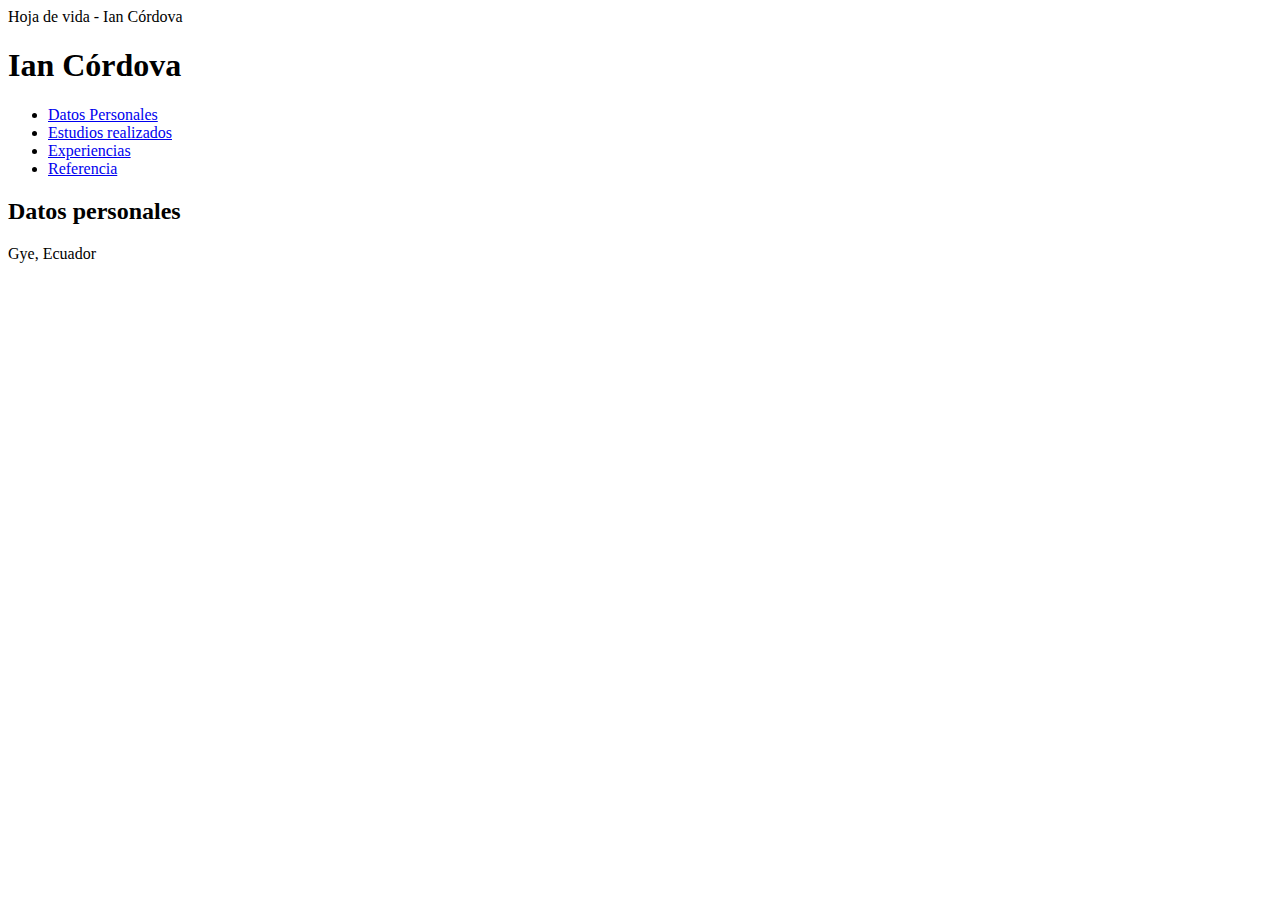
==== code/html/Estudios.html @ e097a7dc "v7" ====
<DOCTYPE html>
    <head>
        <tittle>Hoja de vida - Ian Córdova</tittle>
    
    </head>



    
        <body>

            <h1>Ian Córdova</h1>
            <ul>
                
                <li><a href= "Datos Personales" >Datos Personales</a></li>
                <li><a href= "#">Estudios realizados</a></li>
                <li><a href= "Experiencias.html">Experiencias</a></li>
                <li><a href= "referencias.html">Referencia</a></li>
            </ul>
            <h2>Datos personales</h2>
            <p>Gye, Ecuador</p>



        </body>
</html>
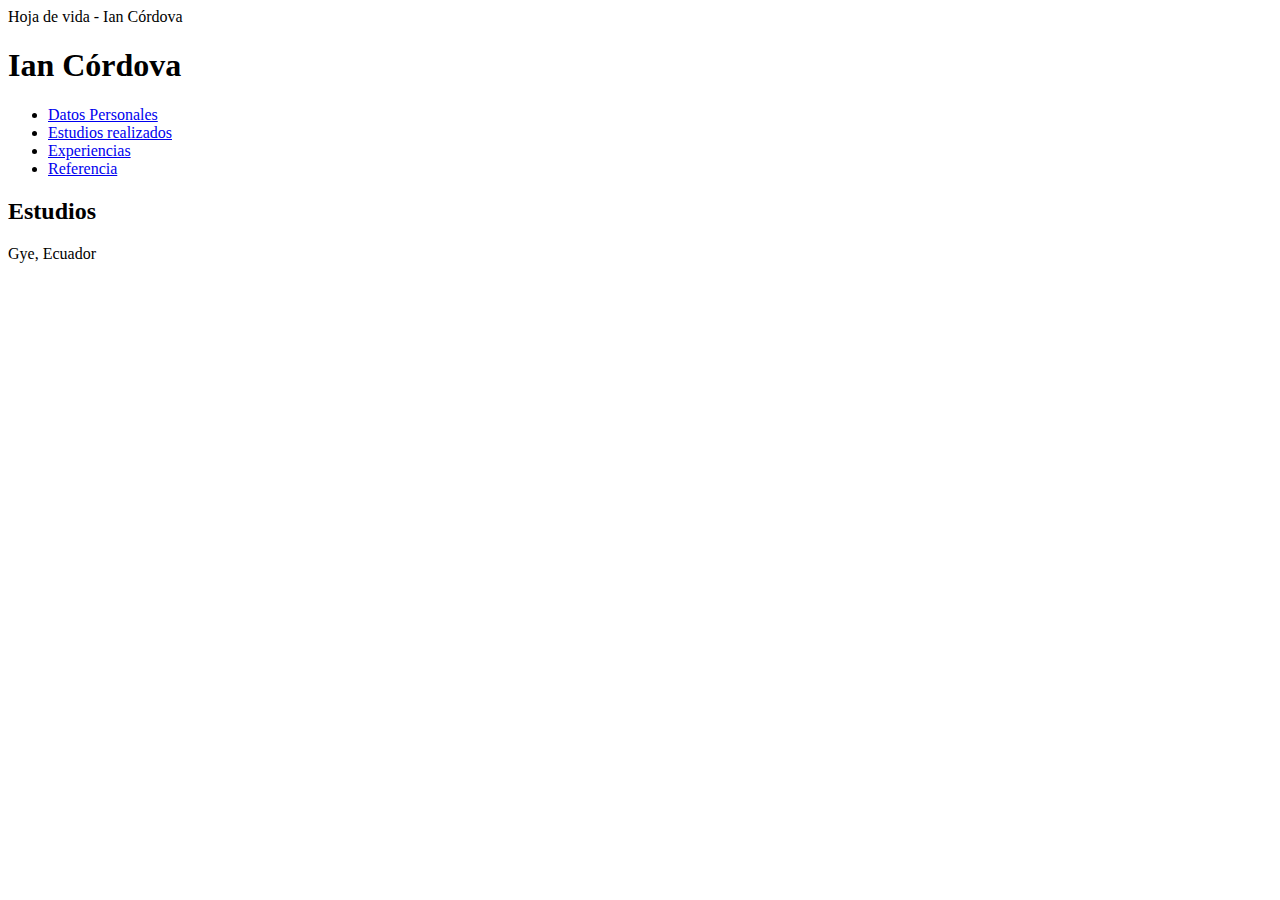
==== commit 6da56204: "v2" ====
--- a/code/html/Estudios.html
+++ b/code/html/Estudios.html
@@ -17,7 +17,7 @@
                 <li><a href= "Experiencias.html">Experiencias</a></li>
                 <li><a href= "referencias.html">Referencia</a></li>
             </ul>
-            <h2>Datos personales</h2>
+            <h2>Estudios</h2>
             <p>Gye, Ecuador</p>
 
 
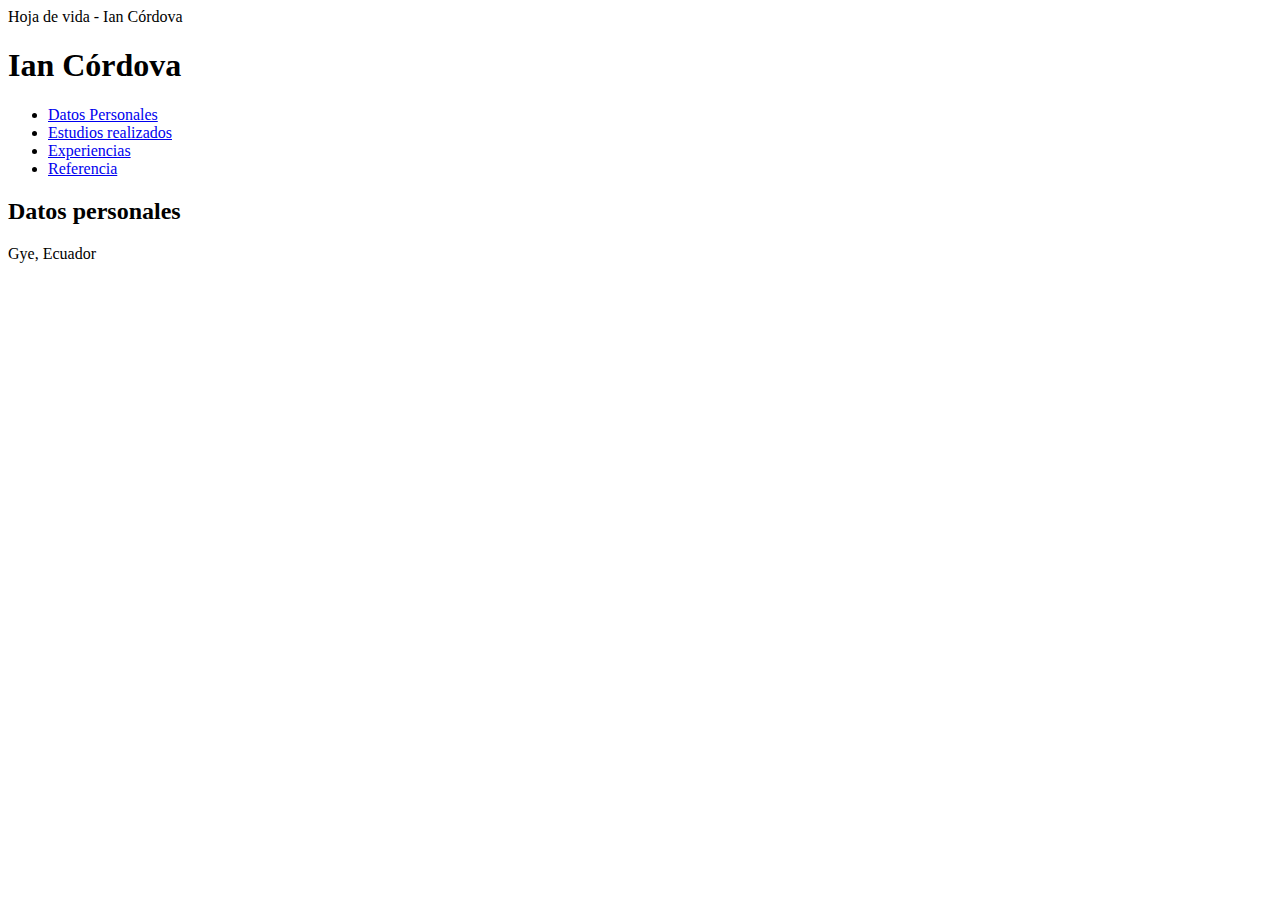
==== commit 0ae55358: "v10" ====
--- a/code/html/Estudios.html
+++ b/code/html/Estudios.html
@@ -8,8 +8,10 @@
 
     
         <body>
-
-            <h1>Ian Córdova</h1>
+            <header>
+                <h1>Ian Córdova</h1>
+            </header>
+        <nav>
             <ul>
                 
                 <li><a href= "Datos Personales" >Datos Personales</a></li>
@@ -17,9 +19,11 @@
                 <li><a href= "Experiencias.html">Experiencias</a></li>
                 <li><a href= "referencias.html">Referencia</a></li>
             </ul>
-            <h2>Estudios</h2>
-            <p>Gye, Ecuador</p>
-
+        </nav>
+            <main>
+                <h2>Datos personales</h2>
+                <p>Gye, Ecuador</p>
+            </main>
 
 
         </body>
